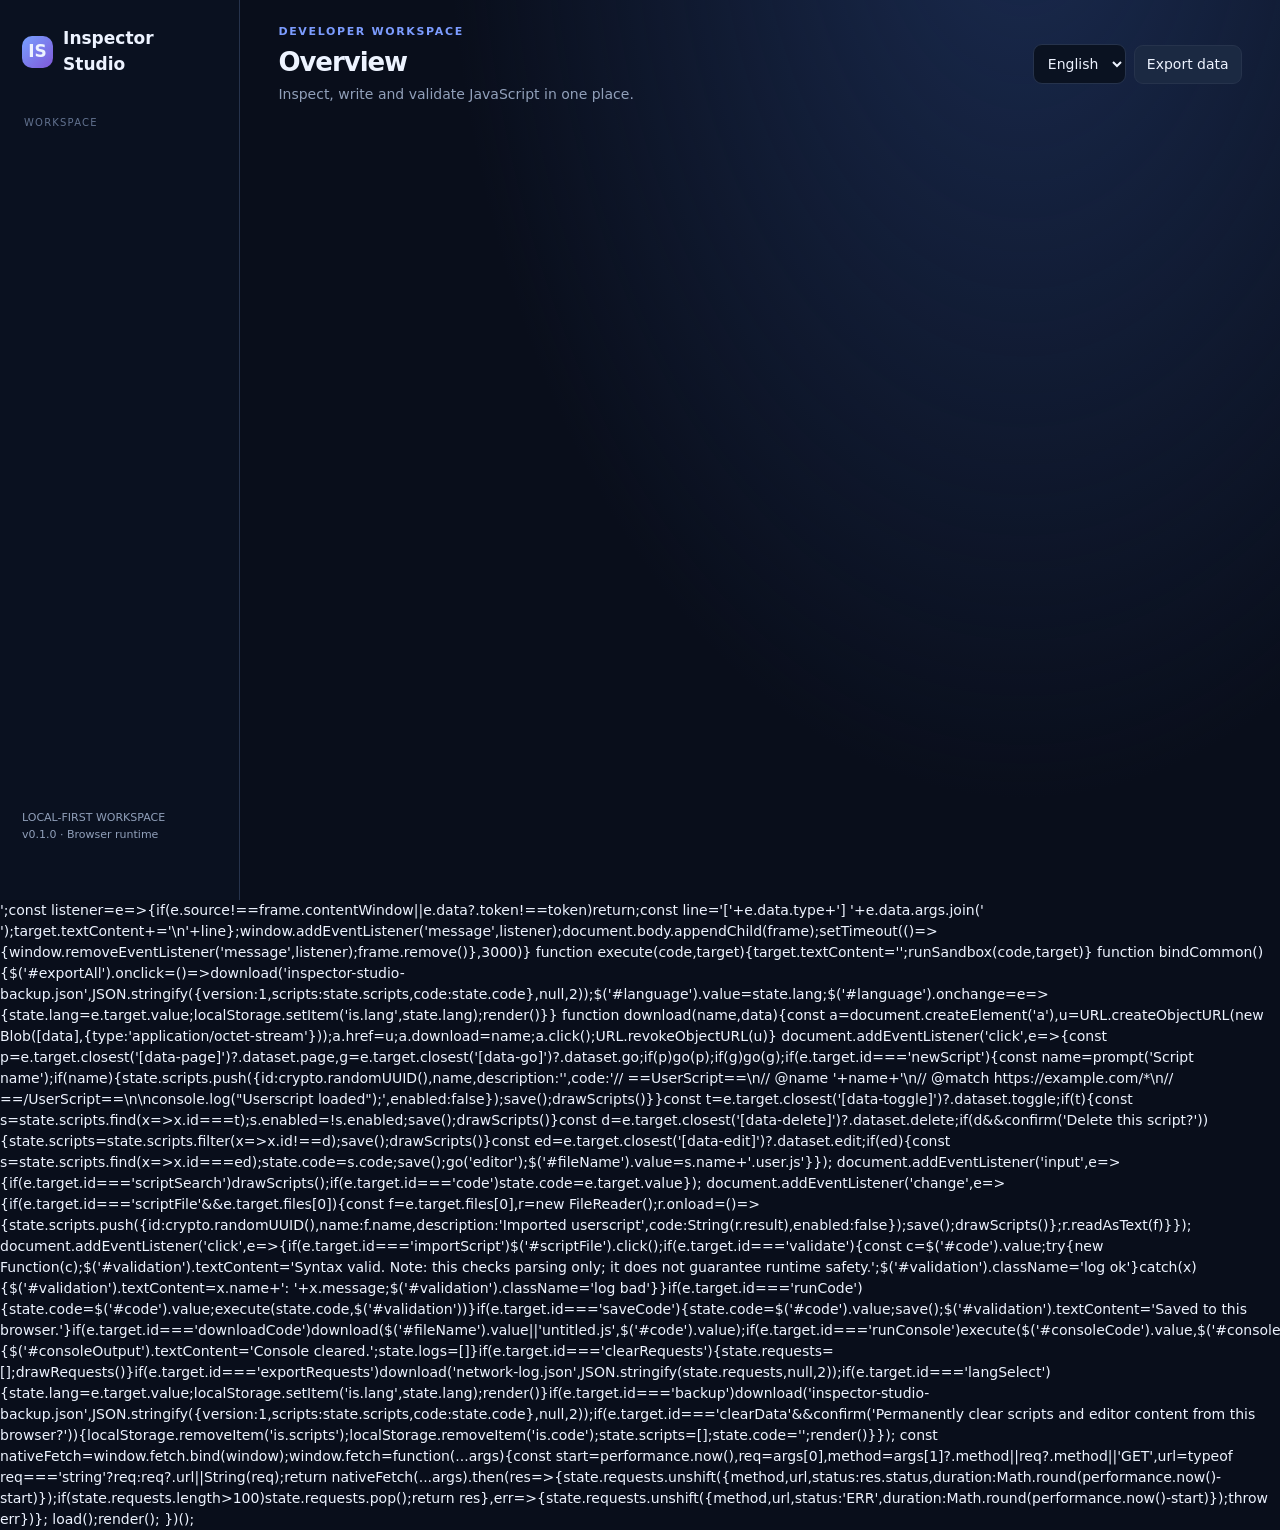
==== index.html @ 96cb2197 "feat: add Inspector Studio workspace" ====
<!doctype html>
<html lang="en"><head><meta charset="utf-8"><meta name="viewport" content="width=device-width,initial-scale=1"><meta name="theme-color" content="#0b1020"><meta name="description" content="Inspector Studio — JavaScript, userscript and web diagnostics workspace."><title>Inspector Studio</title>
<style>
:root{color-scheme:dark;--bg:#090e1b;--panel:#10182a;--panel2:#151f34;--line:#26334c;--muted:#91a0ba;--text:#edf3ff;--accent:#7c9cff;--green:#52d6a0;--red:#ff7185;--yellow:#f3c969}*{box-sizing:border-box}body{margin:0;background:radial-gradient(ellipse at 80% -10%,#1a2b50 0,transparent 40%),var(--bg);color:var(--text);font:14px/1.5 Inter,ui-sans-serif,system-ui, sans-serif}button,input,textarea,select{font:inherit}button{cursor:pointer;color:var(--text);background:#1b2942;border:1px solid var(--line);border-radius:9px;padding:8px 12px}button:hover{border-color:var(--accent);background:#223453}.primary{background:#466ce0;border-color:#6488ff}.danger{color:#ff9aaa}.shell{min-height:100vh;display:grid;grid-template-columns:240px 1fr}.side{border-right:1px solid var(--line);padding:22px 14px;background:#0b1221dd}.brand{display:flex;align-items:center;gap:10px;font-weight:800;font-size:17px;padding:4px 8px 24px}.mark{width:32px;height:32px;border-radius:10px;background:linear-gradient(135deg,#77a1ff,#8058d9);display:grid;place-items:center;font-weight:900}.navlabel{color:#62728f;text-transform:uppercase;letter-spacing:.12em;font-size:10px;padding:14px 10px 7px}.nav{width:100%;display:flex;gap:10px;text-align:left;background:transparent;border-color:transparent;color:#aab8d0;margin:2px 0}.nav.active{background:#1c2a45;border-color:#304569;color:white}.nav span:first-child{width:20px}.sidefoot{position:sticky;top:90vh;margin:35px 8px 0;color:var(--muted);font-size:11px}.main{min-width:0;padding:24px clamp(16px,3vw,40px)}.top{display:flex;justify-content:space-between;align-items:center;gap:12px;margin-bottom:25px}.eyebrow{color:var(--accent);font-size:11px;text-transform:uppercase;letter-spacing:.15em;font-weight:700}.h1{font-size:26px;font-weight:800;letter-spacing:-.04em;margin:2px 0}.sub{color:var(--muted)}.actions{display:flex;gap:8px;align-items:center}.layout{display:grid;gap:16px}.cards{grid-template-columns:repeat(4,minmax(0,1fr))}.card,.panel{background:linear-gradient(145deg,#121d31,#0f1728);border:1px solid var(--line);border-radius:14px;padding:17px}.metric{font-size:25px;font-weight:800;margin-top:7px}.metriclabel{color:var(--muted);font-size:12px}.section{margin:18px 0 10px;font-weight:700}.split{grid-template-columns:minmax(0,1.3fr) minmax(260px,.7fr)}.toolbar{display:flex;flex-wrap:wrap;gap:8px;align-items:center;margin-bottom:12px}.field{width:100%;background:#0a1221;color:var(--text);border:1px solid var(--line);border-radius:9px;padding:10px;outline:none}.field:focus{border-color:var(--accent)}textarea.field{resize:vertical;font:13px/1.6 ui-monospace,SFMono-Regular,Consolas,monospace;min-height:280px}.row{display:flex;gap:8px;align-items:center}.row>*{min-width:0}.grow{flex:1}.muted{color:var(--muted)}.pill{font-size:11px;border:1px solid var(--line);border-radius:99px;padding:3px 8px;color:var(--muted)}.item{padding:12px;border:1px solid var(--line);border-radius:10px;margin:8px 0;background:#0c1525}.itemhead{display:flex;justify-content:space-between;gap:10px}.item p{margin:5px 0;color:var(--muted);font-size:12px}.log{font:12px/1.6 ui-monospace,monospace;background:#070c16;border:1px solid var(--line);border-radius:10px;padding:12px;min-height:150px;max-height:300px;overflow:auto;white-space:pre-wrap}.ok{color:var(--green)}.warn{color:var(--yellow)}.bad{color:var(--red)}.hidden{display:none!important}.table{width:100%;border-collapse:collapse}.table td,.table th{text-align:left;border-bottom:1px solid var(--line);padding:10px 7px;font-size:12px}.table th{color:var(--muted);font-weight:600}.empty{padding:30px;text-align:center;color:var(--muted)}.notice{border:1px solid #66552c;background:#30281766;padding:11px;border-radius:10px;color:#e9d49c;font-size:12px}.tag{display:inline-block;background:#1a2944;color:#b9ccff;padding:2px 7px;border-radius:5px;font-size:10px;margin:2px}.mobilebar{display:none}
@media(max-width:900px){.shell{grid-template-columns:1fr}.side{display:none}.mobilebar{display:flex;gap:6px;overflow:auto;padding:10px;border-bottom:1px solid var(--line);position:sticky;top:0;background:#0b1221;z-index:5}.mobilebar button{white-space:nowrap}.main{padding:18px 13px}.cards{grid-template-columns:repeat(2,minmax(0,1fr))}.split{grid-template-columns:1fr}.top{align-items:flex-start;flex-direction:column}}@media(max-width:430px){.cards{grid-template-columns:1fr 1fr}.metric{font-size:21px}}
</style></head><body><div class="mobilebar" id="mobileNav"></div><div class="shell"><aside class="side"><div class="brand"><div class="mark">IS</div> Inspector Studio</div><div class="navlabel">Workspace</div><div id="desktopNav"></div><div class="sidefoot">LOCAL-FIRST WORKSPACE<br>v0.1.0 · Browser runtime</div></aside><main class="main"><header class="top"><div><div class="eyebrow">Developer workspace</div><div class="h1" id="pageTitle">Overview</div><div class="sub" id="pageSub">Inspect, write and validate JavaScript in one place.</div></div><div class="actions"><select id="language" class="field" style="width:auto"><option value="en">English</option><option value="bn">বাংলা</option></select><button id="exportAll">Export data</button></div></header><div id="view"></div></main></div>
<script>
(()=>{'use strict';
const $=s=>document.querySelector(s), state={page:'home',lang:localStorage.getItem('is.lang')||'en',scripts:[],code:'// Inspector Studio — JavaScript playground\nconsole.log("Hello, Inspector Studio");\n',logs:[],requests:[]};
const labels={en:{home:'Overview',scripts:'Userscripts',editor:'JS Editor',console:'Dev Console',network:'Network',diagnostics:'Diagnostics',settings:'Settings'},bn:{home:'ওভারভিউ',scripts:'ইউজারস্ক্রিপ্ট',editor:'JS এডিটর',console:'ডেভ কনসোল',network:'নেটওয়ার্ক',diagnostics:'ডায়াগনস্টিক',settings:'সেটিংস'}};
const nav=[['home','◫'],['scripts','▤'],['editor','⌘'],['console','>_'],['network','⇄'],['diagnostics','◉'],['settings','⚙']];
function save(){localStorage.setItem('is.scripts',JSON.stringify(state.scripts));localStorage.setItem('is.code',state.code)}
function load(){try{state.scripts=JSON.parse(localStorage.getItem('is.scripts')||'[]')}catch{}state.code=localStorage.getItem('is.code')||state.code;state.lang=localStorage.getItem('is.lang')||'en'}
function esc(s){return String(s??'').replace(/[&<>"']/g,c=>({'&':'&amp;','<':'&lt;','>':'&gt;','"':'&quot;',"'":'&#39;'}[c]))}
function navDraw(){const html=nav.map(([id,ic])=>'<button class="nav '+(state.page===id?'active':'')+'" data-page="'+id+'"><span>'+ic+'</span>'+labels[state.lang][id]+'</button>').join('');$('#desktopNav').innerHTML=html;$('#mobileNav').innerHTML=nav.map(([id,ic])=>'<button data-page="'+id+'">'+ic+' '+labels[state.lang][id]+'</button>').join('')}
function go(p){state.page=p;render()}
function header(title,sub){$('#pageTitle').textContent=title;$('#pageSub').textContent=sub}
function render(){navDraw();const v=$('#view');if(state.page==='home'){header(labels[state.lang].home,'A local-first workspace for JavaScript and web diagnostics.');v.innerHTML='<div class="layout cards"><div class="card"><div class="metriclabel">Saved userscripts</div><div class="metric">'+state.scripts.length+'</div></div><div class="card"><div class="metriclabel">Enabled scripts</div><div class="metric">'+state.scripts.filter(x=>x.enabled).length+'</div></div><div class="card"><div class="metriclabel">Console entries</div><div class="metric">'+state.logs.length+'</div></div><div class="card"><div class="metriclabel">Captured requests</div><div class="metric">'+state.requests.length+'</div></div></div><div class="layout split" style="margin-top:16px"><section class="panel"><div class="section">Quick actions</div><div class="toolbar"><button class="primary" data-go="editor">Open JS editor</button><button data-go="scripts">Manage userscripts</button><button data-go="console">Open console</button></div><div class="section">Workspace capabilities</div><p><span class="tag">Userscript library</span><span class="tag">JavaScript editor</span><span class="tag">Sandboxed execution</span><span class="tag">Network log</span><span class="tag">Browser diagnostics</span><span class="tag">EN / বাংলা</span></p></section><section class="panel"><div class="section">Runtime status</div><p class="ok">● Browser workspace ready</p><p class="muted">Data is stored in this browser using localStorage. No account or server sync is configured.</p><div class="notice">Security note: scripts run only when you explicitly execute them. Imported scripts are untrusted code; review them before running.</div></section></div>'}
else if(state.page==='scripts'){header(labels[state.lang].scripts,'Import, organize, edit and export userscripts.');v.innerHTML='<div class="panel"><div class="toolbar"><button class="primary" id="newScript">＋ New script</button><button id="importScript">Import .js</button><input type="file" id="scriptFile" accept=".js,.user.js,.txt" class="hidden"><input class="field grow" id="scriptSearch" placeholder="Search scripts…"></div><div id="scriptList"></div></div>' ;drawScripts()}
else if(state.page==='editor'){header(labels[state.lang].editor,'Write and validate JavaScript locally.');v.innerHTML='<div class="panel"><div class="toolbar"><input class="field grow" id="fileName" value="untitled.js"><button id="validate">Validate</button><button class="primary" id="runCode">Run in sandbox</button><button id="saveCode">Save locally</button><button id="downloadCode">Download</button></div><textarea class="field" id="code" spellcheck="false"></textarea><div class="section">Validation output</div><div class="log" id="validation">Ready.</div></div>';$('#code').value=state.code}
else if(state.page==='console'){header(labels[state.lang].console,'Execute JavaScript in an isolated iframe sandbox.');v.innerHTML='<div class="panel"><div class="toolbar"><button class="primary" id="runConsole">Run code</button><button id="clearLogs">Clear output</button></div><textarea class="field" id="consoleCode" style="min-height:180px">'+esc(state.code)+'</textarea><div class="section">Output</div><div class="log" id="consoleOutput">Console ready. Execution is isolated from the parent page.</div></div>'}
else if(state.page==='network'){header(labels[state.lang].network,'Requests observed by this workspace only.');v.innerHTML='<div class="panel"><div class="notice">This page cannot inspect other tabs, browser-wide traffic, HttpOnly cookies, or requests made by unrelated websites. Use browser DevTools for full network inspection.</div><div class="toolbar" style="margin-top:12px"><button id="clearRequests">Clear log</button><button id="exportRequests">Export JSON</button></div><div id="requestList"></div></div>';drawRequests()}
else if(state.page==='diagnostics'){header(labels[state.lang].diagnostics,'Environment and browser capability checks.');const rows=[['User agent',navigator.userAgent],['Platform',navigator.platform||'Unavailable'],['Language',navigator.language],['Online',navigator.onLine?'Online':'Offline'],['Cookies enabled',navigator.cookieEnabled?'Yes':'No'],['Secure context',isSecureContext?'Yes':'No'],['Service worker','serviceWorker' in navigator?'Supported':'Not supported'],['WebAssembly','WebAssembly' in window?'Supported':'Not supported'],['Local storage',(()=>{try{localStorage.setItem('_is_test','1');localStorage.removeItem('_is_test');return 'Available'}catch{return 'Blocked'}})()],['Screen',screen.width+' × '+screen.height]];v.innerHTML='<div class="panel"><table class="table"><tbody>'+rows.map(r=>'<tr><th>'+esc(r[0])+'</th><td>'+esc(r[1])+'</td></tr>').join('')+'</tbody></table><div class="section">Performance</div><div id="perf" class="muted">Collecting…</div></div>';setTimeout(()=>{const p=performance.getEntriesByType('navigation')[0];$('#perf').textContent=p?'DOM ready: '+Math.round(p.domContentLoadedEventEnd)+' ms · Load: '+Math.round(p.loadEventEnd)+' ms':'Navigation timing unavailable'},100)}
else if(state.page==='settings'){header(labels[state.lang].settings,'Language, local data and workspace information.');v.innerHTML='<div class="panel"><div class="section">Language</div><select class="field" id="langSelect"><option value="en">English</option><option value="bn">বাংলা</option></select><div class="section">Data management</div><div class="toolbar"><button id="backup">Download backup</button><button class="danger" id="clearData">Clear local workspace data</button></div><p class="muted">Scripts and editor content are stored only in this browser profile. Clearing browser storage or using a different browser removes access to this local data.</p><div class="section">About</div><p>Inspector Studio v0.1.0 · Static client-side application.</p></div>';$('#langSelect').value=state.lang}
bindCommon()}
function drawScripts(){const q=($('#scriptSearch')?.value||'').toLowerCase();const arr=state.scripts.filter(x=>(x.name+' '+x.description).toLowerCase().includes(q));$('#scriptList').innerHTML=arr.length?arr.map(x=>'<div class="item"><div class="itemhead"><div><strong>'+esc(x.name)+'</strong> <span class="pill">'+(x.enabled?'Enabled':'Disabled')+'</span><p>'+esc(x.description||'No description')+'</p></div><div class="row"><button data-toggle="'+x.id+'">'+(x.enabled?'Disable':'Enable')+'</button><button data-edit="'+x.id+'">Edit</button><button class="danger" data-delete="'+x.id+'">Delete</button></div></div></div>').join(''):'<div class="empty">No userscripts yet. Create one or import a .user.js file.</div>'}
function drawRequests(){const el=$('#requestList');el.innerHTML=state.requests.length?'<table class="table"><thead><tr><th>Method</th><th>URL</th><th>Status</th><th>Duration</th></tr></thead><tbody>'+state.requests.map(r=>'<tr><td>'+esc(r.method)+'</td><td>'+esc(r.url)+'</td><td>'+esc(r.status)+'</td><td>'+esc(r.duration)+' ms</td></tr>').join('')+'</tbody></table>':'<div class="empty">No requests captured in this session. Use the editor or console to make a fetch request from this origin.</div>'}
function runSandbox(code,target){const frame=document.createElement('iframe');frame.sandbox='allow-scripts';frame.style.display='none';const token='is_'+Math.random().toString(36).slice(2);frame.srcdoc='<script>const send=(type,args)=>parent.postMessage({token:'+JSON.stringify(token)+',type,args},"*");for(const k of ["log","info","warn","error","debug","table"]){console[k]=(...a)=>send(k,a.map(x=>{try{return typeof x==="object"?JSON.stringify(x):String(x)}catch{return String(x)}}))}window.onerror=(m,s,l,c,e)=>send("error",[m+" at "+l+":"+c]);window.onunhandledrejection=e=>send("error",[String(e.reason)]);try{'+code+'}catch(e){send("error",[e.stack||e.message])}</script>';const listener=e=>{if(e.source!==frame.contentWindow||e.data?.token!==token)return;const line='['+e.data.type+'] '+e.data.args.join(' ');target.textContent+='\n'+line};window.addEventListener('message',listener);document.body.appendChild(frame);setTimeout(()=>{window.removeEventListener('message',listener);frame.remove()},3000)}
function execute(code,target){target.textContent='';runSandbox(code,target)}
function bindCommon(){$('#exportAll').onclick=()=>download('inspector-studio-backup.json',JSON.stringify({version:1,scripts:state.scripts,code:state.code},null,2));$('#language').value=state.lang;$('#language').onchange=e=>{state.lang=e.target.value;localStorage.setItem('is.lang',state.lang);render()}}
function download(name,data){const a=document.createElement('a'),u=URL.createObjectURL(new Blob([data],{type:'application/octet-stream'}));a.href=u;a.download=name;a.click();URL.revokeObjectURL(u)}
document.addEventListener('click',e=>{const p=e.target.closest('[data-page]')?.dataset.page,g=e.target.closest('[data-go]')?.dataset.go;if(p)go(p);if(g)go(g);if(e.target.id==='newScript'){const name=prompt('Script name');if(name){state.scripts.push({id:crypto.randomUUID(),name,description:'',code:'// ==UserScript==\n// @name '+name+'\n// @match https://example.com/*\n// ==/UserScript==\n\nconsole.log("Userscript loaded");',enabled:false});save();drawScripts()}}const t=e.target.closest('[data-toggle]')?.dataset.toggle;if(t){const s=state.scripts.find(x=>x.id===t);s.enabled=!s.enabled;save();drawScripts()}const d=e.target.closest('[data-delete]')?.dataset.delete;if(d&&confirm('Delete this script?')){state.scripts=state.scripts.filter(x=>x.id!==d);save();drawScripts()}const ed=e.target.closest('[data-edit]')?.dataset.edit;if(ed){const s=state.scripts.find(x=>x.id===ed);state.code=s.code;save();go('editor');$('#fileName').value=s.name+'.user.js'}});
document.addEventListener('input',e=>{if(e.target.id==='scriptSearch')drawScripts();if(e.target.id==='code')state.code=e.target.value});
document.addEventListener('change',e=>{if(e.target.id==='scriptFile'&&e.target.files[0]){const f=e.target.files[0],r=new FileReader();r.onload=()=>{state.scripts.push({id:crypto.randomUUID(),name:f.name,description:'Imported userscript',code:String(r.result),enabled:false});save();drawScripts()};r.readAsText(f)}});
document.addEventListener('click',e=>{if(e.target.id==='importScript')$('#scriptFile').click();if(e.target.id==='validate'){const c=$('#code').value;try{new Function(c);$('#validation').textContent='Syntax valid. Note: this checks parsing only; it does not guarantee runtime safety.';$('#validation').className='log ok'}catch(x){$('#validation').textContent=x.name+': '+x.message;$('#validation').className='log bad'}}if(e.target.id==='runCode'){state.code=$('#code').value;execute(state.code,$('#validation'))}if(e.target.id==='saveCode'){state.code=$('#code').value;save();$('#validation').textContent='Saved to this browser.'}if(e.target.id==='downloadCode')download($('#fileName').value||'untitled.js',$('#code').value);if(e.target.id==='runConsole')execute($('#consoleCode').value,$('#consoleOutput'));if(e.target.id==='clearLogs'){$('#consoleOutput').textContent='Console cleared.';state.logs=[]}if(e.target.id==='clearRequests'){state.requests=[];drawRequests()}if(e.target.id==='exportRequests')download('network-log.json',JSON.stringify(state.requests,null,2));if(e.target.id==='langSelect'){state.lang=e.target.value;localStorage.setItem('is.lang',state.lang);render()}if(e.target.id==='backup')download('inspector-studio-backup.json',JSON.stringify({version:1,scripts:state.scripts,code:state.code},null,2));if(e.target.id==='clearData'&&confirm('Permanently clear scripts and editor content from this browser?')){localStorage.removeItem('is.scripts');localStorage.removeItem('is.code');state.scripts=[];state.code='';render()}});
const nativeFetch=window.fetch.bind(window);window.fetch=function(...args){const start=performance.now(),req=args[0],method=args[1]?.method||req?.method||'GET',url=typeof req==='string'?req:req?.url||String(req);return nativeFetch(...args).then(res=>{state.requests.unshift({method,url,status:res.status,duration:Math.round(performance.now()-start)});if(state.requests.length>100)state.requests.pop();return res},err=>{state.requests.unshift({method,url,status:'ERR',duration:Math.round(performance.now()-start)});throw err})};
load();render();
})();
</script></body></html>
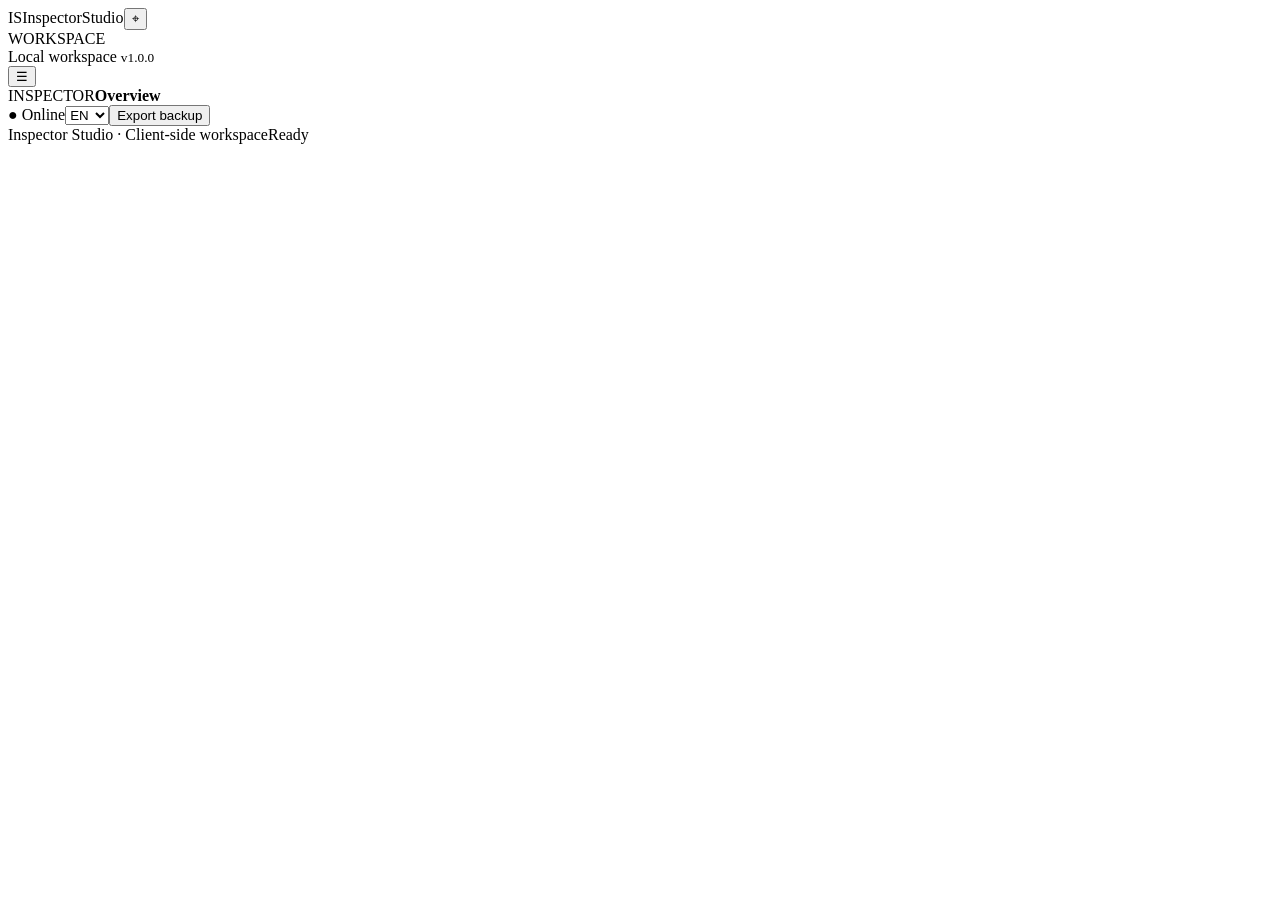
==== commit 718eebca: "refactor: modular Inspector Studio application shell" ====
--- a/index.html
+++ b/index.html
@@ -1,39 +1,3 @@
 <!doctype html>
-<html lang="en"><head><meta charset="utf-8"><meta name="viewport" content="width=device-width,initial-scale=1"><meta name="theme-color" content="#0b1020"><meta name="description" content="Inspector Studio — JavaScript, userscript and web diagnostics workspace."><title>Inspector Studio</title>
-<style>
-:root{color-scheme:dark;--bg:#090e1b;--panel:#10182a;--panel2:#151f34;--line:#26334c;--muted:#91a0ba;--text:#edf3ff;--accent:#7c9cff;--green:#52d6a0;--red:#ff7185;--yellow:#f3c969}*{box-sizing:border-box}body{margin:0;background:radial-gradient(ellipse at 80% -10%,#1a2b50 0,transparent 40%),var(--bg);color:var(--text);font:14px/1.5 Inter,ui-sans-serif,system-ui, sans-serif}button,input,textarea,select{font:inherit}button{cursor:pointer;color:var(--text);background:#1b2942;border:1px solid var(--line);border-radius:9px;padding:8px 12px}button:hover{border-color:var(--accent);background:#223453}.primary{background:#466ce0;border-color:#6488ff}.danger{color:#ff9aaa}.shell{min-height:100vh;display:grid;grid-template-columns:240px 1fr}.side{border-right:1px solid var(--line);padding:22px 14px;background:#0b1221dd}.brand{display:flex;align-items:center;gap:10px;font-weight:800;font-size:17px;padding:4px 8px 24px}.mark{width:32px;height:32px;border-radius:10px;background:linear-gradient(135deg,#77a1ff,#8058d9);display:grid;place-items:center;font-weight:900}.navlabel{color:#62728f;text-transform:uppercase;letter-spacing:.12em;font-size:10px;padding:14px 10px 7px}.nav{width:100%;display:flex;gap:10px;text-align:left;background:transparent;border-color:transparent;color:#aab8d0;margin:2px 0}.nav.active{background:#1c2a45;border-color:#304569;color:white}.nav span:first-child{width:20px}.sidefoot{position:sticky;top:90vh;margin:35px 8px 0;color:var(--muted);font-size:11px}.main{min-width:0;padding:24px clamp(16px,3vw,40px)}.top{display:flex;justify-content:space-between;align-items:center;gap:12px;margin-bottom:25px}.eyebrow{color:var(--accent);font-size:11px;text-transform:uppercase;letter-spacing:.15em;font-weight:700}.h1{font-size:26px;font-weight:800;letter-spacing:-.04em;margin:2px 0}.sub{color:var(--muted)}.actions{display:flex;gap:8px;align-items:center}.layout{display:grid;gap:16px}.cards{grid-template-columns:repeat(4,minmax(0,1fr))}.card,.panel{background:linear-gradient(145deg,#121d31,#0f1728);border:1px solid var(--line);border-radius:14px;padding:17px}.metric{font-size:25px;font-weight:800;margin-top:7px}.metriclabel{color:var(--muted);font-size:12px}.section{margin:18px 0 10px;font-weight:700}.split{grid-template-columns:minmax(0,1.3fr) minmax(260px,.7fr)}.toolbar{display:flex;flex-wrap:wrap;gap:8px;align-items:center;margin-bottom:12px}.field{width:100%;background:#0a1221;color:var(--text);border:1px solid var(--line);border-radius:9px;padding:10px;outline:none}.field:focus{border-color:var(--accent)}textarea.field{resize:vertical;font:13px/1.6 ui-monospace,SFMono-Regular,Consolas,monospace;min-height:280px}.row{display:flex;gap:8px;align-items:center}.row>*{min-width:0}.grow{flex:1}.muted{color:var(--muted)}.pill{font-size:11px;border:1px solid var(--line);border-radius:99px;padding:3px 8px;color:var(--muted)}.item{padding:12px;border:1px solid var(--line);border-radius:10px;margin:8px 0;background:#0c1525}.itemhead{display:flex;justify-content:space-between;gap:10px}.item p{margin:5px 0;color:var(--muted);font-size:12px}.log{font:12px/1.6 ui-monospace,monospace;background:#070c16;border:1px solid var(--line);border-radius:10px;padding:12px;min-height:150px;max-height:300px;overflow:auto;white-space:pre-wrap}.ok{color:var(--green)}.warn{color:var(--yellow)}.bad{color:var(--red)}.hidden{display:none!important}.table{width:100%;border-collapse:collapse}.table td,.table th{text-align:left;border-bottom:1px solid var(--line);padding:10px 7px;font-size:12px}.table th{color:var(--muted);font-weight:600}.empty{padding:30px;text-align:center;color:var(--muted)}.notice{border:1px solid #66552c;background:#30281766;padding:11px;border-radius:10px;color:#e9d49c;font-size:12px}.tag{display:inline-block;background:#1a2944;color:#b9ccff;padding:2px 7px;border-radius:5px;font-size:10px;margin:2px}.mobilebar{display:none}
-@media(max-width:900px){.shell{grid-template-columns:1fr}.side{display:none}.mobilebar{display:flex;gap:6px;overflow:auto;padding:10px;border-bottom:1px solid var(--line);position:sticky;top:0;background:#0b1221;z-index:5}.mobilebar button{white-space:nowrap}.main{padding:18px 13px}.cards{grid-template-columns:repeat(2,minmax(0,1fr))}.split{grid-template-columns:1fr}.top{align-items:flex-start;flex-direction:column}}@media(max-width:430px){.cards{grid-template-columns:1fr 1fr}.metric{font-size:21px}}
-</style></head><body><div class="mobilebar" id="mobileNav"></div><div class="shell"><aside class="side"><div class="brand"><div class="mark">IS</div> Inspector Studio</div><div class="navlabel">Workspace</div><div id="desktopNav"></div><div class="sidefoot">LOCAL-FIRST WORKSPACE<br>v0.1.0 · Browser runtime</div></aside><main class="main"><header class="top"><div><div class="eyebrow">Developer workspace</div><div class="h1" id="pageTitle">Overview</div><div class="sub" id="pageSub">Inspect, write and validate JavaScript in one place.</div></div><div class="actions"><select id="language" class="field" style="width:auto"><option value="en">English</option><option value="bn">বাংলা</option></select><button id="exportAll">Export data</button></div></header><div id="view"></div></main></div>
-<script>
-(()=>{'use strict';
-const $=s=>document.querySelector(s), state={page:'home',lang:localStorage.getItem('is.lang')||'en',scripts:[],code:'// Inspector Studio — JavaScript playground\nconsole.log("Hello, Inspector Studio");\n',logs:[],requests:[]};
-const labels={en:{home:'Overview',scripts:'Userscripts',editor:'JS Editor',console:'Dev Console',network:'Network',diagnostics:'Diagnostics',settings:'Settings'},bn:{home:'ওভারভিউ',scripts:'ইউজারস্ক্রিপ্ট',editor:'JS এডিটর',console:'ডেভ কনসোল',network:'নেটওয়ার্ক',diagnostics:'ডায়াগনস্টিক',settings:'সেটিংস'}};
-const nav=[['home','◫'],['scripts','▤'],['editor','⌘'],['console','>_'],['network','⇄'],['diagnostics','◉'],['settings','⚙']];
-function save(){localStorage.setItem('is.scripts',JSON.stringify(state.scripts));localStorage.setItem('is.code',state.code)}
-function load(){try{state.scripts=JSON.parse(localStorage.getItem('is.scripts')||'[]')}catch{}state.code=localStorage.getItem('is.code')||state.code;state.lang=localStorage.getItem('is.lang')||'en'}
-function esc(s){return String(s??'').replace(/[&<>"']/g,c=>({'&':'&amp;','<':'&lt;','>':'&gt;','"':'&quot;',"'":'&#39;'}[c]))}
-function navDraw(){const html=nav.map(([id,ic])=>'<button class="nav '+(state.page===id?'active':'')+'" data-page="'+id+'"><span>'+ic+'</span>'+labels[state.lang][id]+'</button>').join('');$('#desktopNav').innerHTML=html;$('#mobileNav').innerHTML=nav.map(([id,ic])=>'<button data-page="'+id+'">'+ic+' '+labels[state.lang][id]+'</button>').join('')}
-function go(p){state.page=p;render()}
-function header(title,sub){$('#pageTitle').textContent=title;$('#pageSub').textContent=sub}
-function render(){navDraw();const v=$('#view');if(state.page==='home'){header(labels[state.lang].home,'A local-first workspace for JavaScript and web diagnostics.');v.innerHTML='<div class="layout cards"><div class="card"><div class="metriclabel">Saved userscripts</div><div class="metric">'+state.scripts.length+'</div></div><div class="card"><div class="metriclabel">Enabled scripts</div><div class="metric">'+state.scripts.filter(x=>x.enabled).length+'</div></div><div class="card"><div class="metriclabel">Console entries</div><div class="metric">'+state.logs.length+'</div></div><div class="card"><div class="metriclabel">Captured requests</div><div class="metric">'+state.requests.length+'</div></div></div><div class="layout split" style="margin-top:16px"><section class="panel"><div class="section">Quick actions</div><div class="toolbar"><button class="primary" data-go="editor">Open JS editor</button><button data-go="scripts">Manage userscripts</button><button data-go="console">Open console</button></div><div class="section">Workspace capabilities</div><p><span class="tag">Userscript library</span><span class="tag">JavaScript editor</span><span class="tag">Sandboxed execution</span><span class="tag">Network log</span><span class="tag">Browser diagnostics</span><span class="tag">EN / বাংলা</span></p></section><section class="panel"><div class="section">Runtime status</div><p class="ok">● Browser workspace ready</p><p class="muted">Data is stored in this browser using localStorage. No account or server sync is configured.</p><div class="notice">Security note: scripts run only when you explicitly execute them. Imported scripts are untrusted code; review them before running.</div></section></div>'}
-else if(state.page==='scripts'){header(labels[state.lang].scripts,'Import, organize, edit and export userscripts.');v.innerHTML='<div class="panel"><div class="toolbar"><button class="primary" id="newScript">＋ New script</button><button id="importScript">Import .js</button><input type="file" id="scriptFile" accept=".js,.user.js,.txt" class="hidden"><input class="field grow" id="scriptSearch" placeholder="Search scripts…"></div><div id="scriptList"></div></div>' ;drawScripts()}
-else if(state.page==='editor'){header(labels[state.lang].editor,'Write and validate JavaScript locally.');v.innerHTML='<div class="panel"><div class="toolbar"><input class="field grow" id="fileName" value="untitled.js"><button id="validate">Validate</button><button class="primary" id="runCode">Run in sandbox</button><button id="saveCode">Save locally</button><button id="downloadCode">Download</button></div><textarea class="field" id="code" spellcheck="false"></textarea><div class="section">Validation output</div><div class="log" id="validation">Ready.</div></div>';$('#code').value=state.code}
-else if(state.page==='console'){header(labels[state.lang].console,'Execute JavaScript in an isolated iframe sandbox.');v.innerHTML='<div class="panel"><div class="toolbar"><button class="primary" id="runConsole">Run code</button><button id="clearLogs">Clear output</button></div><textarea class="field" id="consoleCode" style="min-height:180px">'+esc(state.code)+'</textarea><div class="section">Output</div><div class="log" id="consoleOutput">Console ready. Execution is isolated from the parent page.</div></div>'}
-else if(state.page==='network'){header(labels[state.lang].network,'Requests observed by this workspace only.');v.innerHTML='<div class="panel"><div class="notice">This page cannot inspect other tabs, browser-wide traffic, HttpOnly cookies, or requests made by unrelated websites. Use browser DevTools for full network inspection.</div><div class="toolbar" style="margin-top:12px"><button id="clearRequests">Clear log</button><button id="exportRequests">Export JSON</button></div><div id="requestList"></div></div>';drawRequests()}
-else if(state.page==='diagnostics'){header(labels[state.lang].diagnostics,'Environment and browser capability checks.');const rows=[['User agent',navigator.userAgent],['Platform',navigator.platform||'Unavailable'],['Language',navigator.language],['Online',navigator.onLine?'Online':'Offline'],['Cookies enabled',navigator.cookieEnabled?'Yes':'No'],['Secure context',isSecureContext?'Yes':'No'],['Service worker','serviceWorker' in navigator?'Supported':'Not supported'],['WebAssembly','WebAssembly' in window?'Supported':'Not supported'],['Local storage',(()=>{try{localStorage.setItem('_is_test','1');localStorage.removeItem('_is_test');return 'Available'}catch{return 'Blocked'}})()],['Screen',screen.width+' × '+screen.height]];v.innerHTML='<div class="panel"><table class="table"><tbody>'+rows.map(r=>'<tr><th>'+esc(r[0])+'</th><td>'+esc(r[1])+'</td></tr>').join('')+'</tbody></table><div class="section">Performance</div><div id="perf" class="muted">Collecting…</div></div>';setTimeout(()=>{const p=performance.getEntriesByType('navigation')[0];$('#perf').textContent=p?'DOM ready: '+Math.round(p.domContentLoadedEventEnd)+' ms · Load: '+Math.round(p.loadEventEnd)+' ms':'Navigation timing unavailable'},100)}
-else if(state.page==='settings'){header(labels[state.lang].settings,'Language, local data and workspace information.');v.innerHTML='<div class="panel"><div class="section">Language</div><select class="field" id="langSelect"><option value="en">English</option><option value="bn">বাংলা</option></select><div class="section">Data management</div><div class="toolbar"><button id="backup">Download backup</button><button class="danger" id="clearData">Clear local workspace data</button></div><p class="muted">Scripts and editor content are stored only in this browser profile. Clearing browser storage or using a different browser removes access to this local data.</p><div class="section">About</div><p>Inspector Studio v0.1.0 · Static client-side application.</p></div>';$('#langSelect').value=state.lang}
-bindCommon()}
-function drawScripts(){const q=($('#scriptSearch')?.value||'').toLowerCase();const arr=state.scripts.filter(x=>(x.name+' '+x.description).toLowerCase().includes(q));$('#scriptList').innerHTML=arr.length?arr.map(x=>'<div class="item"><div class="itemhead"><div><strong>'+esc(x.name)+'</strong> <span class="pill">'+(x.enabled?'Enabled':'Disabled')+'</span><p>'+esc(x.description||'No description')+'</p></div><div class="row"><button data-toggle="'+x.id+'">'+(x.enabled?'Disable':'Enable')+'</button><button data-edit="'+x.id+'">Edit</button><button class="danger" data-delete="'+x.id+'">Delete</button></div></div></div>').join(''):'<div class="empty">No userscripts yet. Create one or import a .user.js file.</div>'}
-function drawRequests(){const el=$('#requestList');el.innerHTML=state.requests.length?'<table class="table"><thead><tr><th>Method</th><th>URL</th><th>Status</th><th>Duration</th></tr></thead><tbody>'+state.requests.map(r=>'<tr><td>'+esc(r.method)+'</td><td>'+esc(r.url)+'</td><td>'+esc(r.status)+'</td><td>'+esc(r.duration)+' ms</td></tr>').join('')+'</tbody></table>':'<div class="empty">No requests captured in this session. Use the editor or console to make a fetch request from this origin.</div>'}
-function runSandbox(code,target){const frame=document.createElement('iframe');frame.sandbox='allow-scripts';frame.style.display='none';const token='is_'+Math.random().toString(36).slice(2);frame.srcdoc='<script>const send=(type,args)=>parent.postMessage({token:'+JSON.stringify(token)+',type,args},"*");for(const k of ["log","info","warn","error","debug","table"]){console[k]=(...a)=>send(k,a.map(x=>{try{return typeof x==="object"?JSON.stringify(x):String(x)}catch{return String(x)}}))}window.onerror=(m,s,l,c,e)=>send("error",[m+" at "+l+":"+c]);window.onunhandledrejection=e=>send("error",[String(e.reason)]);try{'+code+'}catch(e){send("error",[e.stack||e.message])}</script>';const listener=e=>{if(e.source!==frame.contentWindow||e.data?.token!==token)return;const line='['+e.data.type+'] '+e.data.args.join(' ');target.textContent+='\n'+line};window.addEventListener('message',listener);document.body.appendChild(frame);setTimeout(()=>{window.removeEventListener('message',listener);frame.remove()},3000)}
-function execute(code,target){target.textContent='';runSandbox(code,target)}
-function bindCommon(){$('#exportAll').onclick=()=>download('inspector-studio-backup.json',JSON.stringify({version:1,scripts:state.scripts,code:state.code},null,2));$('#language').value=state.lang;$('#language').onchange=e=>{state.lang=e.target.value;localStorage.setItem('is.lang',state.lang);render()}}
-function download(name,data){const a=document.createElement('a'),u=URL.createObjectURL(new Blob([data],{type:'application/octet-stream'}));a.href=u;a.download=name;a.click();URL.revokeObjectURL(u)}
-document.addEventListener('click',e=>{const p=e.target.closest('[data-page]')?.dataset.page,g=e.target.closest('[data-go]')?.dataset.go;if(p)go(p);if(g)go(g);if(e.target.id==='newScript'){const name=prompt('Script name');if(name){state.scripts.push({id:crypto.randomUUID(),name,description:'',code:'// ==UserScript==\n// @name '+name+'\n// @match https://example.com/*\n// ==/UserScript==\n\nconsole.log("Userscript loaded");',enabled:false});save();drawScripts()}}const t=e.target.closest('[data-toggle]')?.dataset.toggle;if(t){const s=state.scripts.find(x=>x.id===t);s.enabled=!s.enabled;save();drawScripts()}const d=e.target.closest('[data-delete]')?.dataset.delete;if(d&&confirm('Delete this script?')){state.scripts=state.scripts.filter(x=>x.id!==d);save();drawScripts()}const ed=e.target.closest('[data-edit]')?.dataset.edit;if(ed){const s=state.scripts.find(x=>x.id===ed);state.code=s.code;save();go('editor');$('#fileName').value=s.name+'.user.js'}});
-document.addEventListener('input',e=>{if(e.target.id==='scriptSearch')drawScripts();if(e.target.id==='code')state.code=e.target.value});
-document.addEventListener('change',e=>{if(e.target.id==='scriptFile'&&e.target.files[0]){const f=e.target.files[0],r=new FileReader();r.onload=()=>{state.scripts.push({id:crypto.randomUUID(),name:f.name,description:'Imported userscript',code:String(r.result),enabled:false});save();drawScripts()};r.readAsText(f)}});
-document.addEventListener('click',e=>{if(e.target.id==='importScript')$('#scriptFile').click();if(e.target.id==='validate'){const c=$('#code').value;try{new Function(c);$('#validation').textContent='Syntax valid. Note: this checks parsing only; it does not guarantee runtime safety.';$('#validation').className='log ok'}catch(x){$('#validation').textContent=x.name+': '+x.message;$('#validation').className='log bad'}}if(e.target.id==='runCode'){state.code=$('#code').value;execute(state.code,$('#validation'))}if(e.target.id==='saveCode'){state.code=$('#code').value;save();$('#validation').textContent='Saved to this browser.'}if(e.target.id==='downloadCode')download($('#fileName').value||'untitled.js',$('#code').value);if(e.target.id==='runConsole')execute($('#consoleCode').value,$('#consoleOutput'));if(e.target.id==='clearLogs'){$('#consoleOutput').textContent='Console cleared.';state.logs=[]}if(e.target.id==='clearRequests'){state.requests=[];drawRequests()}if(e.target.id==='exportRequests')download('network-log.json',JSON.stringify(state.requests,null,2));if(e.target.id==='langSelect'){state.lang=e.target.value;localStorage.setItem('is.lang',state.lang);render()}if(e.target.id==='backup')download('inspector-studio-backup.json',JSON.stringify({version:1,scripts:state.scripts,code:state.code},null,2));if(e.target.id==='clearData'&&confirm('Permanently clear scripts and editor content from this browser?')){localStorage.removeItem('is.scripts');localStorage.removeItem('is.code');state.scripts=[];state.code='';render()}});
-const nativeFetch=window.fetch.bind(window);window.fetch=function(...args){const start=performance.now(),req=args[0],method=args[1]?.method||req?.method||'GET',url=typeof req==='string'?req:req?.url||String(req);return nativeFetch(...args).then(res=>{state.requests.unshift({method,url,status:res.status,duration:Math.round(performance.now()-start)});if(state.requests.length>100)state.requests.pop();return res},err=>{state.requests.unshift({method,url,status:'ERR',duration:Math.round(performance.now()-start)});throw err})};
-load();render();
-})();
-</script></body></html>+<html lang="en"><head><meta charset="utf-8"><meta name="viewport" content="width=device-width,initial-scale=1,viewport-fit=cover"><meta name="theme-color" content="#080d18"><meta name="description" content="Inspector Studio — modular JavaScript, browser diagnostics and authorized security workspace."><title>Inspector Studio</title><link rel="manifest" href="/manifest.webmanifest"><link rel="icon" href="/assets/icon.svg"><link rel="stylesheet" href="/src/css/tokens.css"><link rel="stylesheet" href="/src/css/app.css"></head>
+<body><div id="app"><aside id="sidebar" class="sidebar" aria-label="Main navigation"><div class="brand"><span class="brand-mark">IS</span><span>Inspector<span class="brand-light">Studio</span></span><button id="pinSidebar" class="icon-btn" aria-label="Pin sidebar">⌖</button></div><div class="workspace-label">WORKSPACE</div><nav id="nav"></nav><div class="sidebar-bottom"><span class="status-dot"></span> Local workspace <small>v1.0.0</small></div></aside><div id="scrim"></div><main class="main"><header class="topbar"><button id="menuTouch" class="menu-touch" aria-label="Show menu">☰</button><div class="breadcrumb"><span class="muted">INSPECTOR</span><b id="pageName">Overview</b></div><div class="top-actions"><span id="onlineState" class="online-state">● Online</span><select id="language" class="select-compact" aria-label="Language"><option value="en">EN</option><option value="bn">বাংলা</option></select><button id="globalExport" class="btn btn-quiet">Export backup</button></div></header><section id="page" class="page" tabindex="-1"></section><footer class="footer"><span>Inspector Studio · Client-side workspace</span><span id="footerStatus">Ready</span></footer></main></div><div id="toast" class="toast" role="status" aria-live="polite"></div><script type="module" src="/src/js/app.js"></script></body></html>
